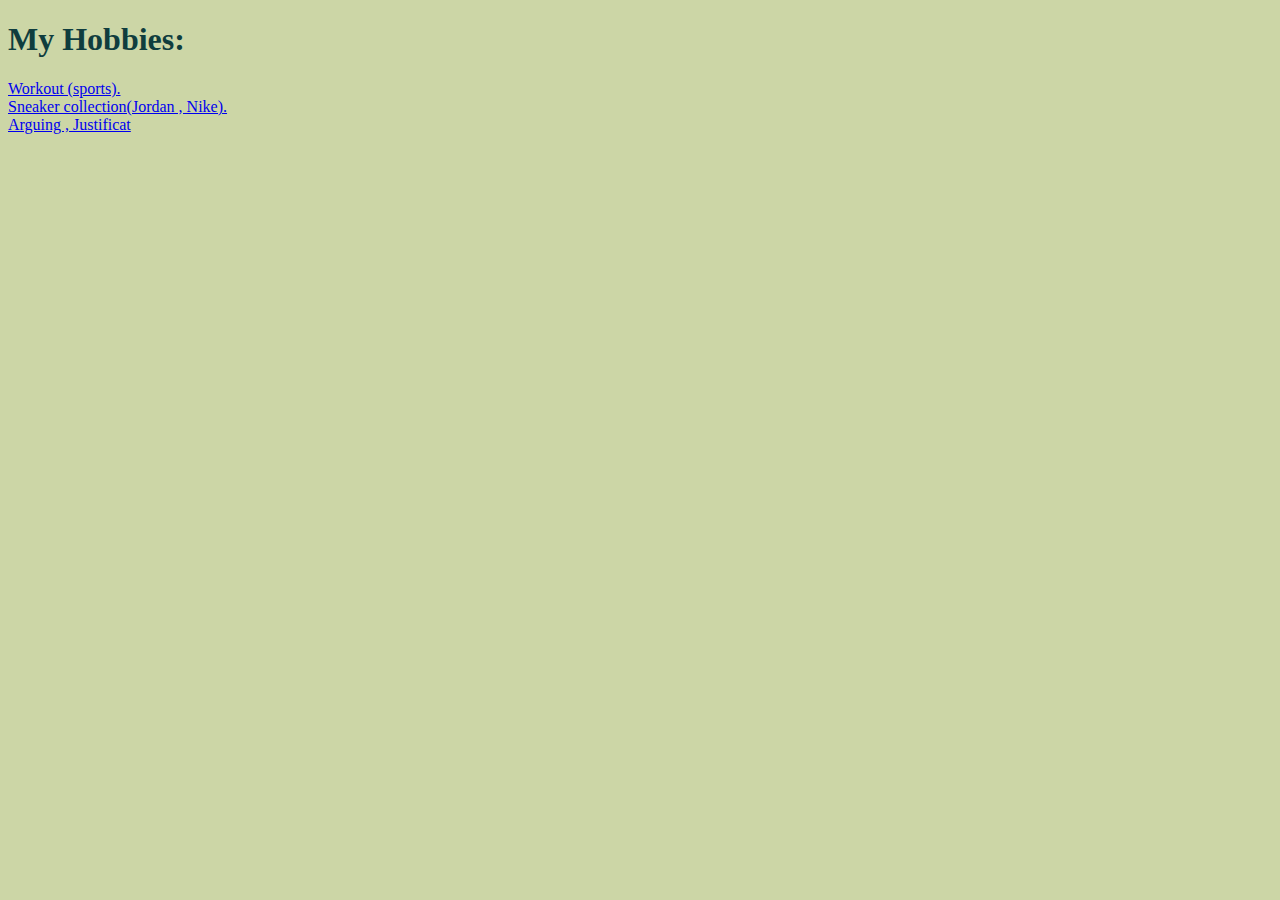
==== hobbies.html @ 956ddbbf "Add files via upload" ====
<!DOCTYPE html>
<html lang="en" dir="ltr">
  <head>
    <meta charset="utf-8">
    <title>My Hobbies</title>
  </head>
  <body style="background-color: #CCD6A6;">
    <h1>My Hobbies:</h1><link rel="stylesheet" href="css/style.css">
    <li><a href="https://www.youtube.com/watch?v=ZgegXuEdGKI&ab_channel=GymLeague">Workout (sports).</a></li>
    <li><a href="https://www.youtube.com/watch?v=dDEIpuApenE&ab_channel=EnglateroKicks">Sneaker collection(Jordan , Nike).</a></li>
    <li><a href="https://www.youtube.com/watch?v=4x5lpTHNEgA&ab_channel=Takeimpulse">Arguing , Justificat

  </body>
</html>
---- css/style.css ----
img {
  height: 500px;
}
body {
  width: 1000px
}
h1{
  color: #0F3D3E;
}
h3{
  color: #CA955C;
}
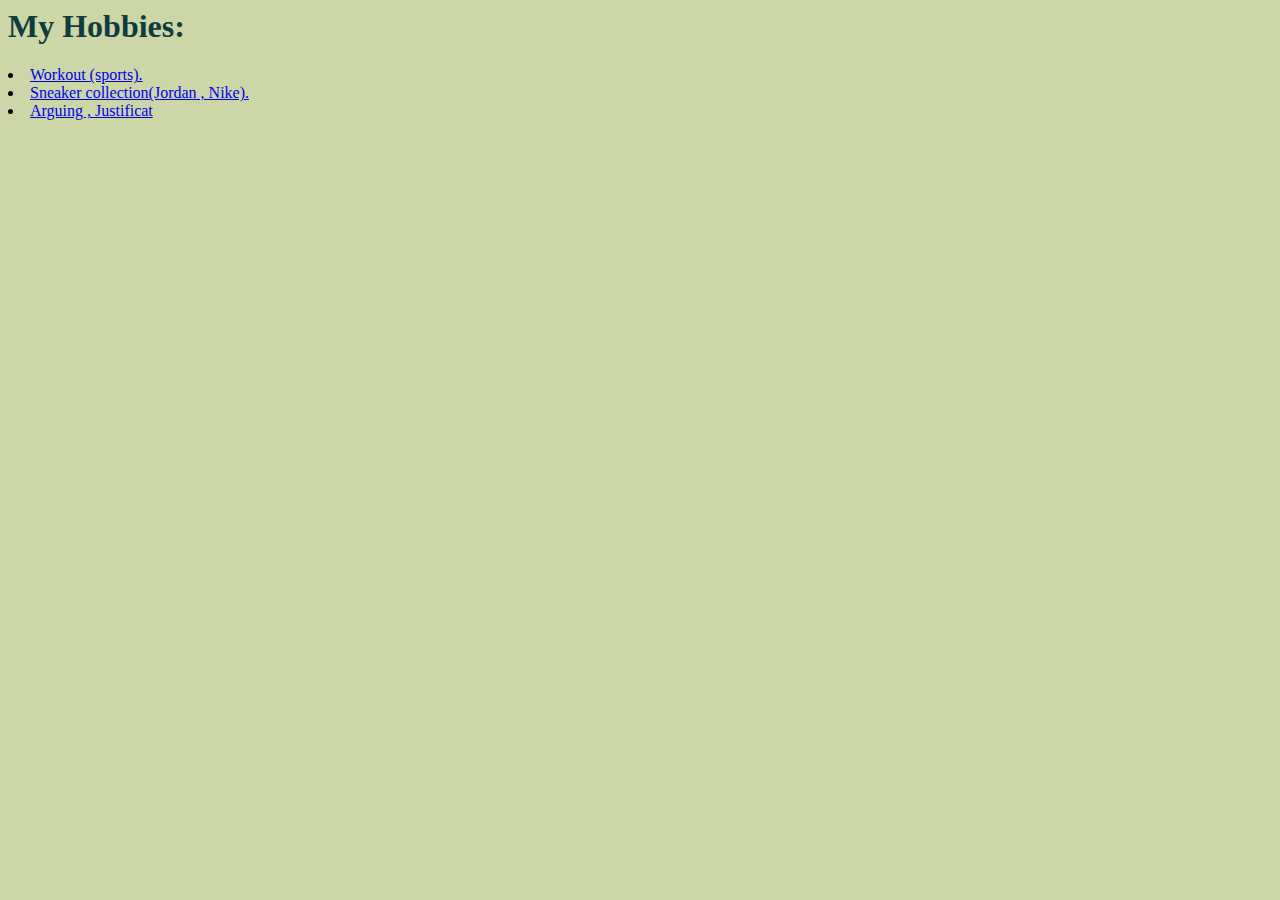
==== commit d04a17ee: "Update hobbies.html" ====
--- a/hobbies.html
+++ b/hobbies.html
@@ -1,4 +1,4 @@
-<!DOCTYPE html>
+
 <html lang="en" dir="ltr">
   <head>
     <meta charset="utf-8">
